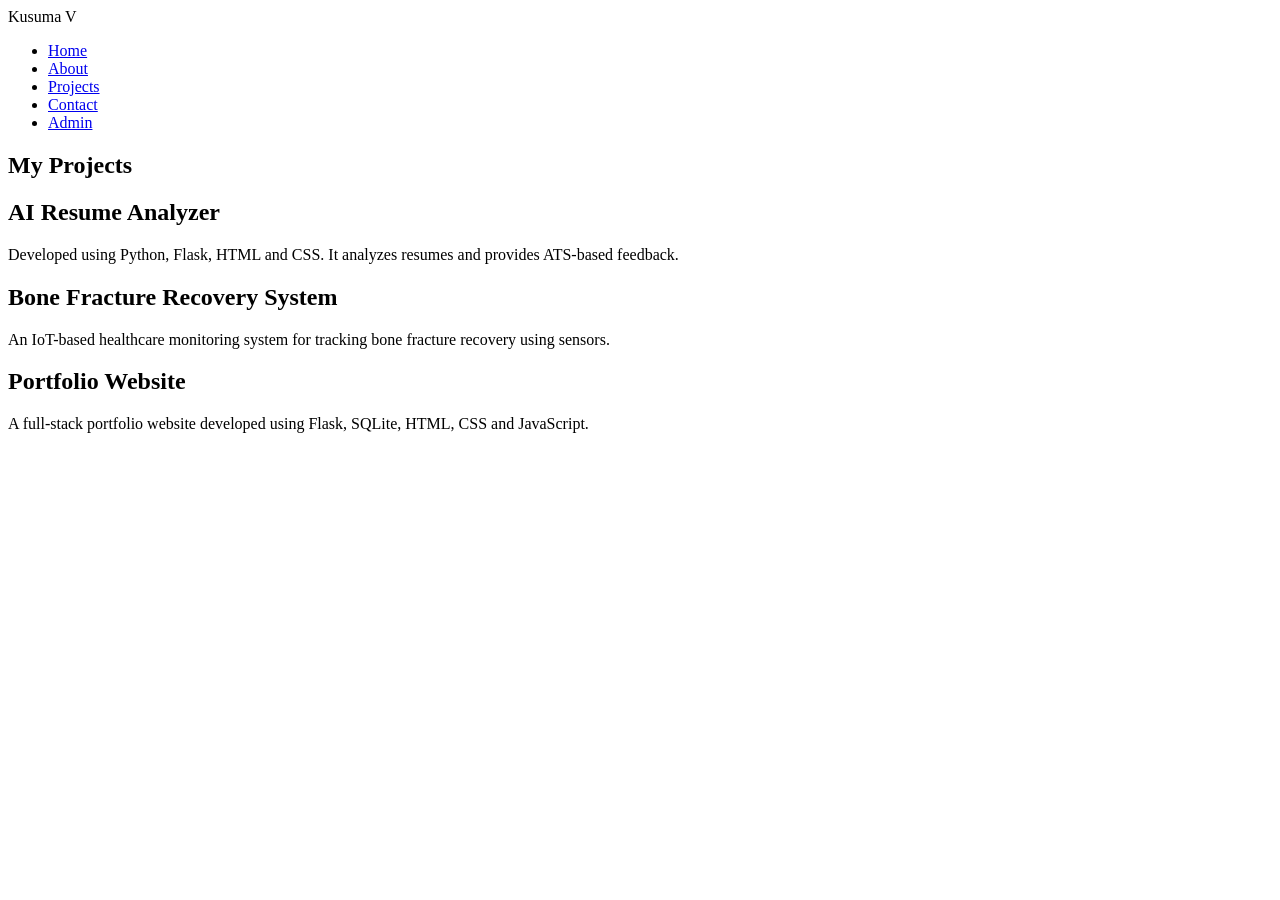
==== templates/projects.html @ 49cd2c49 "PORTFOLIO_WEBSITE" ====
<!DOCTYPE html>
<html lang="en">
<head>
    <meta charset="UTF-8">
    <meta name="viewport" content="width=device-width, initial-scale=1.0">
    <title>Projects | Kusuma V</title>

    <link rel="stylesheet" href="{{ url_for('static', filename='css/style.css') }}">
</head>

<body>

<nav>
    <div class="logo">Kusuma V</div>

    <ul>
        <li><a href="/">Home</a></li>
        <li><a href="/about">About</a></li>
        <li><a href="/projects">Projects</a></li>
        <li><a href="/contact">Contact</a></li>
        <li><a href="/admin">Admin</a></li>
    </ul>
</nav>

<section class="projects-section">

<h1>My Projects</h1>

<div class="project-container">

<div class="project-card">

<h2>AI Resume Analyzer</h2>

<p>
Developed using Python, Flask, HTML and CSS.
It analyzes resumes and provides ATS-based feedback.
</p>

</div>

<div class="project-card">

<h2>Bone Fracture Recovery System</h2>

<p>
An IoT-based healthcare monitoring system for tracking bone fracture recovery using sensors.
</p>

</div>

<div class="project-card">

<h2>Portfolio Website</h2>

<p>
A full-stack portfolio website developed using Flask, SQLite, HTML, CSS and JavaScript.
</p>

</div>

</div>

</section>

</body>
</html>
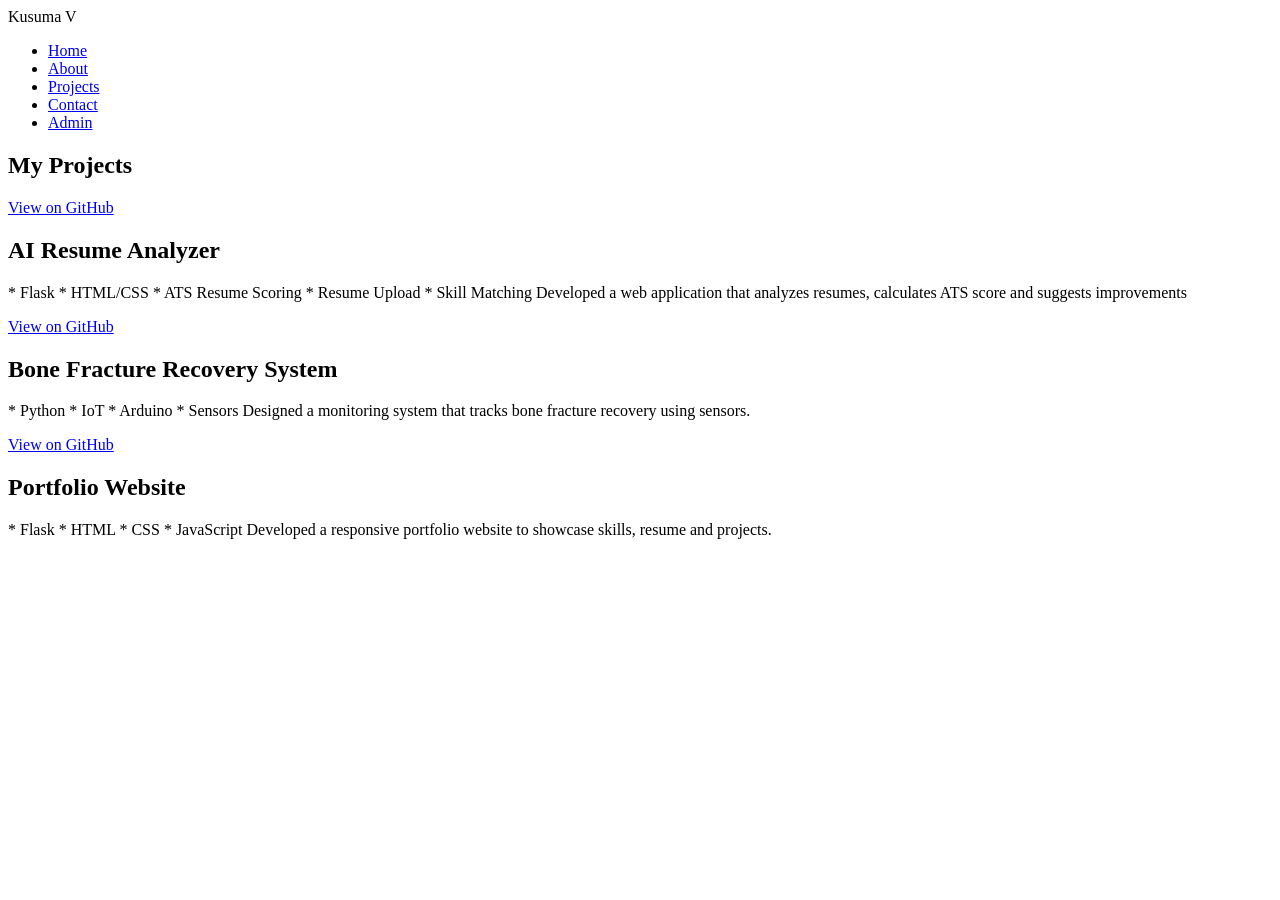
==== commit a4cd781e: "Improved portfolio design" ====
--- a/templates/projects.html
+++ b/templates/projects.html
@@ -29,32 +29,59 @@
 <div class="project-container">
 
 <div class="project-card">
+    <a href="https://github.com/kusuma12-V" target="_blank">
+View on GitHub
+</a>
 
 <h2>AI Resume Analyzer</h2>
 
 <p>
-Developed using Python, Flask, HTML and CSS.
-It analyzes resumes and provides ATS-based feedback.
+* Flask
+* HTML/CSS
+* ATS Resume Scoring
+* Resume Upload
+* Skill Matching
+
+Developed a web application that analyzes resumes,
+calculates ATS score and suggests improvements
 </p>
 
 </div>
 
 <div class="project-card">
+    <a href="https://github.com/kusuma12-V" target="_blank">
+View on GitHub
+</a>
 
 <h2>Bone Fracture Recovery System</h2>
 
 <p>
-An IoT-based healthcare monitoring system for tracking bone fracture recovery using sensors.
+* Python
+* IoT
+* Arduino
+* Sensors
+
+Designed a monitoring system that tracks
+bone fracture recovery using sensors.
 </p>
 
 </div>
 
 <div class="project-card">
+    <a href="https://github.com/kusuma12-V" target="_blank">
+View on GitHub
+</a>
 
 <h2>Portfolio Website</h2>
 
 <p>
-A full-stack portfolio website developed using Flask, SQLite, HTML, CSS and JavaScript.
+* Flask
+* HTML
+* CSS
+* JavaScript
+
+Developed a responsive portfolio website
+to showcase skills, resume and projects.
 </p>
 
 </div>
